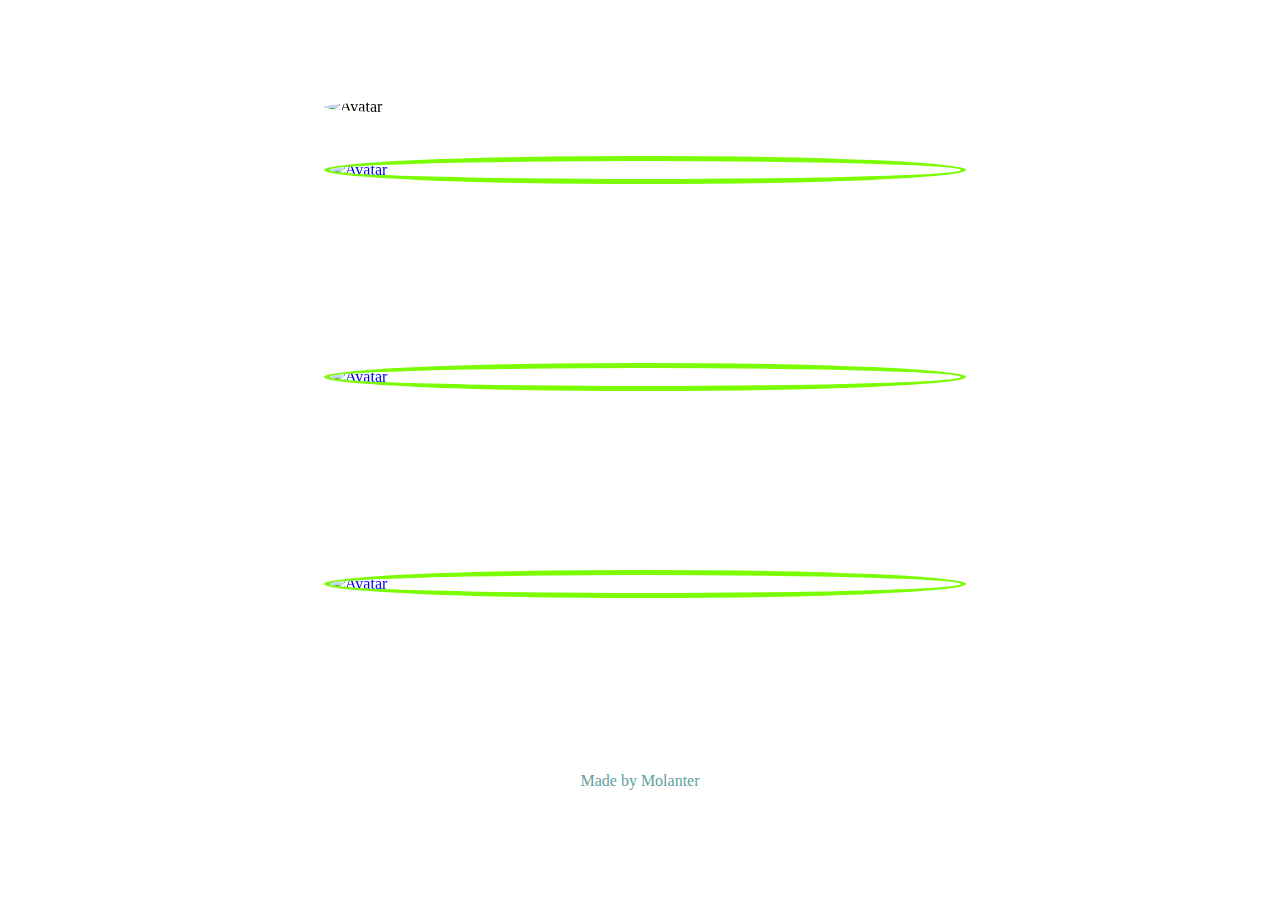
==== index.html @ f92d03ec "index / ampli town" ====
<!DOCTYPE html>
<html lang="en">
    <head>
    <meta charset="utf-8">
    <link rel="stylesheet" href="./styles.css" />
    <title>Ampli</title>
    <link rel="shourt icon" href="https://ampli.gnomio.com/theme/image.php/boost/theme/1632691636/favicon">
        </head>
    <body>
        <header>
            <div class="container">
            <h1 align="center" class="color">Welcome to Ampli Town</h1>
            <img align="center" src="https://img.freepik.com/free-vector/old-european-town-cartoon-illustration-panorama-horizontal-traditional-cityscape-from-road-and-cars-street-in-sunny-day-background-with-blue-sky-clouds-trees-funny-three-storey-buildings_213110-345.jpg?size=626&ext=jpg" alt="Avatar" class="image" style="width:100%">
            <div class="middle">
                <div class="text">Town</div>
        </div>
        </div>
        </header>
        <main>
            <section>
                <div class="container">
                <a href="./sleep.html"><img src="https://img.freepik.com/free-vector/cute-children-bedroom-background_1308-43360.jpg?size=626&ext=jpg" border="5px" alt="Avatar" class="image" style="width:100%"></a>
                <div>
                    <h2 align="center" class="color">Sleep</h2>
                    <ul align="center">
                        <li class="color">Room #1</li>
                        <li class="color">Room #2</li>
                    </ul>
                </div>
                <div class="middle">
                <div class="text">Sleep</div>
            </div>
            </div>
            </section>
            <section>
                <div class="container">
                <a href="./food.html"><img src="https://image.freepik.com/free-vector/cafe-mall-food-court-interior_1441-3593.jpg"  border="5px" alt="Avatar" class="image" style="width:100%"></a>
                <div>
                    <h2 class="color">Food</h2>
                    <ul align="center">
                        <li class="color">Cafe</li>
                        <li class="color">Restoraunt</li>
                    </ul>
                </div>
                <div class="middle">
                <div class="text" >Food</div>
                </div>
                </div>
            </section>
            <section>
                <div class="container">
                <a href="./shop.html"><img src="https://www.kindpng.com/picc/m/78-785956_market-cartoon-png-transparent-png.png" border="5px" alt="Avatar" class="image" style="width:100%"></a>
                <div>
                    <h2 class="color">Shop</h2>
                    <ul align="center">
                        <li class="color">Market</li>
                        <li class="color">Supermarket</li>
                    </ul>
                </div>
                <div class="middle">
                <div class="text">Shop</div>
                </div>
                </div>
            </section>
        </main>
        <footer><p align="center" class="color footer">Made by Molanter</p></footer>
    </body>
</html>
---- styles.css ----
.color {
    color: white;
    
}
body {
background-image: url("https://cdn.wallpapersafari.com/18/99/wpWaj4.jpg");
}
img {
border-radius: 50%;
display: block;
margin-left: auto;
margin-right: auto;
margin-top: 10px;
margin-bottom: 10px;
width: 50%;
border-color: lawngreen;

}
div {
margin: auto;
width: 300px;
padding: 10px;

}
.container {
position: relative;
width: 50%;
}

.image {
opacity: 1;
display: block;
width: 100%;
height: auto;
transition: .5s ease;
backface-visibility: hidden;
}

.middle {
transition: .5s ease;
opacity: 0;
position: absolute;
top: 50%;
left: 50%;
transform: translate(-50%, -50%);
-ms-transform: translate(-50%, -50%);
}

.container:hover .image {
opacity: 0.3;
}

.container:hover .middle {
opacity: 1;
}
.text {
background-color: lawngreen;
color: rgb(0, 0, 0);
font-size: auto;
padding: auto;
}
.li {
    list-style-type: none;
   }
   .footer{
       color: cadetblue;
   }
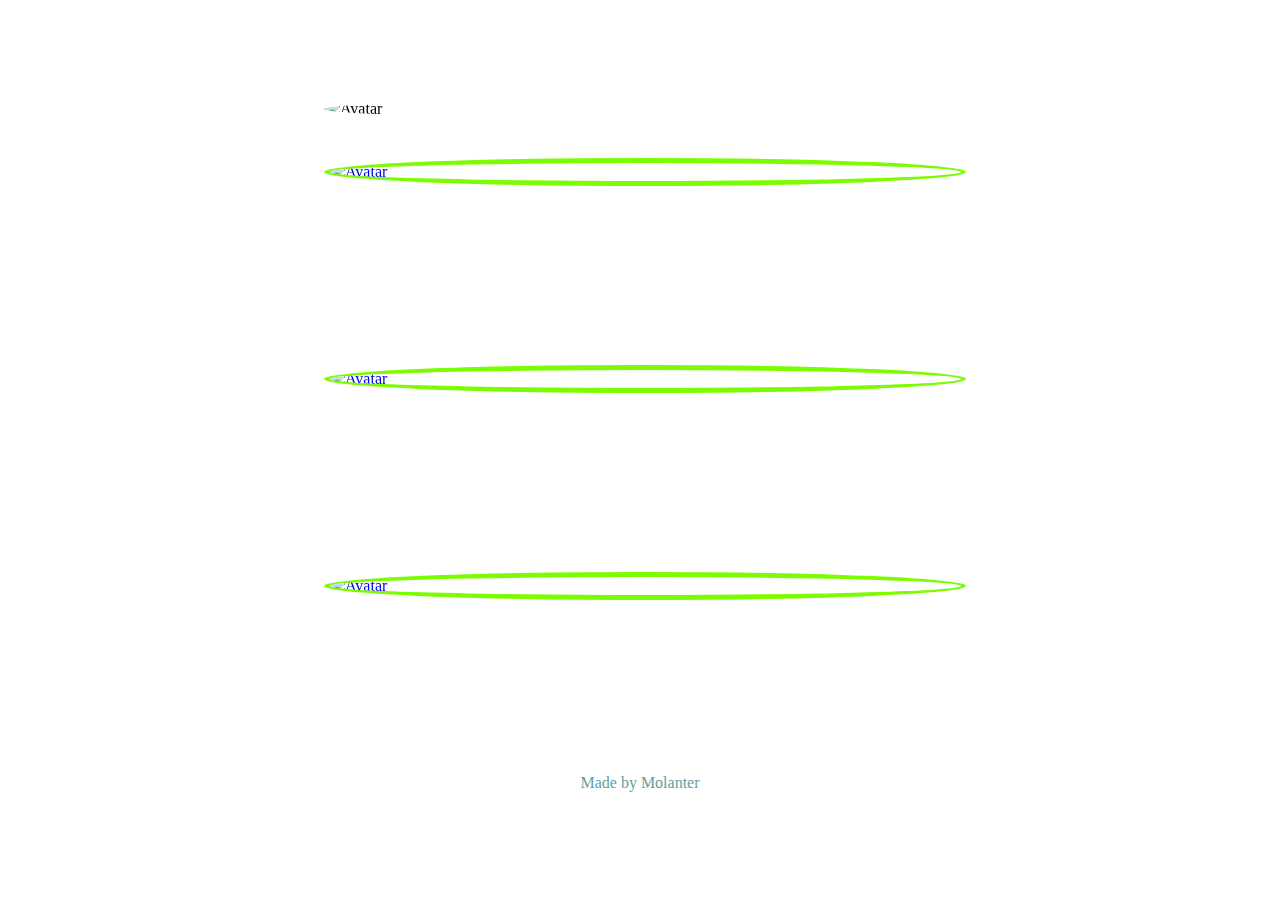
==== commit 8cc93ff8: "container_center" ====
--- a/index.html
+++ b/index.html
@@ -8,8 +8,8 @@
         </head>
     <body>
         <header>
+            <h1 align="center" class="color">Welcome to Ampli Town</h1>
             <div class="container">
-            <h1 align="center" class="color">Welcome to Ampli Town</h1>
             <img align="center" src="https://img.freepik.com/free-vector/old-european-town-cartoon-illustration-panorama-horizontal-traditional-cityscape-from-road-and-cars-street-in-sunny-day-background-with-blue-sky-clouds-trees-funny-three-storey-buildings_213110-345.jpg?size=626&ext=jpg" alt="Avatar" class="image" style="width:100%">
             <div class="middle">
                 <div class="text">Town</div>
@@ -20,21 +20,26 @@
             <section>
                 <div class="container">
                 <a href="./sleep.html"><img src="https://img.freepik.com/free-vector/cute-children-bedroom-background_1308-43360.jpg?size=626&ext=jpg" border="5px" alt="Avatar" class="image" style="width:100%"></a>
+                <div class="middle">
+                <div class="text">Sleep</div>
+                </div>
+                </div>
+                </section>
                 <div>
                     <h2 align="center" class="color">Sleep</h2>
                     <ul align="center">
                         <li class="color">Room #1</li>
                         <li class="color">Room #2</li>
                     </ul>
-                </div>
-                <div class="middle">
-                <div class="text">Sleep</div>
-            </div>
-            </div>
-            </section>
+                </div> 
             <section>
                 <div class="container">
                 <a href="./food.html"><img src="https://image.freepik.com/free-vector/cafe-mall-food-court-interior_1441-3593.jpg"  border="5px" alt="Avatar" class="image" style="width:100%"></a>
+                <div class="middle">
+                <div class="text" >Food</div>
+                </div>
+                </div>
+                </section>
                 <div>
                     <h2 class="color">Food</h2>
                     <ul align="center">
@@ -42,14 +47,14 @@
                         <li class="color">Restoraunt</li>
                     </ul>
                 </div>
-                <div class="middle">
-                <div class="text" >Food</div>
-                </div>
-                </div>
-            </section>
             <section>
                 <div class="container">
                 <a href="./shop.html"><img src="https://www.kindpng.com/picc/m/78-785956_market-cartoon-png-transparent-png.png" border="5px" alt="Avatar" class="image" style="width:100%"></a>
+                <div class="middle">
+                <div class="text">Shop</div>
+                </div>
+                </div>
+                </section>
                 <div>
                     <h2 class="color">Shop</h2>
                     <ul align="center">
@@ -57,11 +62,6 @@
                         <li class="color">Supermarket</li>
                     </ul>
                 </div>
-                <div class="middle">
-                <div class="text">Shop</div>
-                </div>
-                </div>
-            </section>
         </main>
         <footer><p align="center" class="color footer">Made by Molanter</p></footer>
     </body>
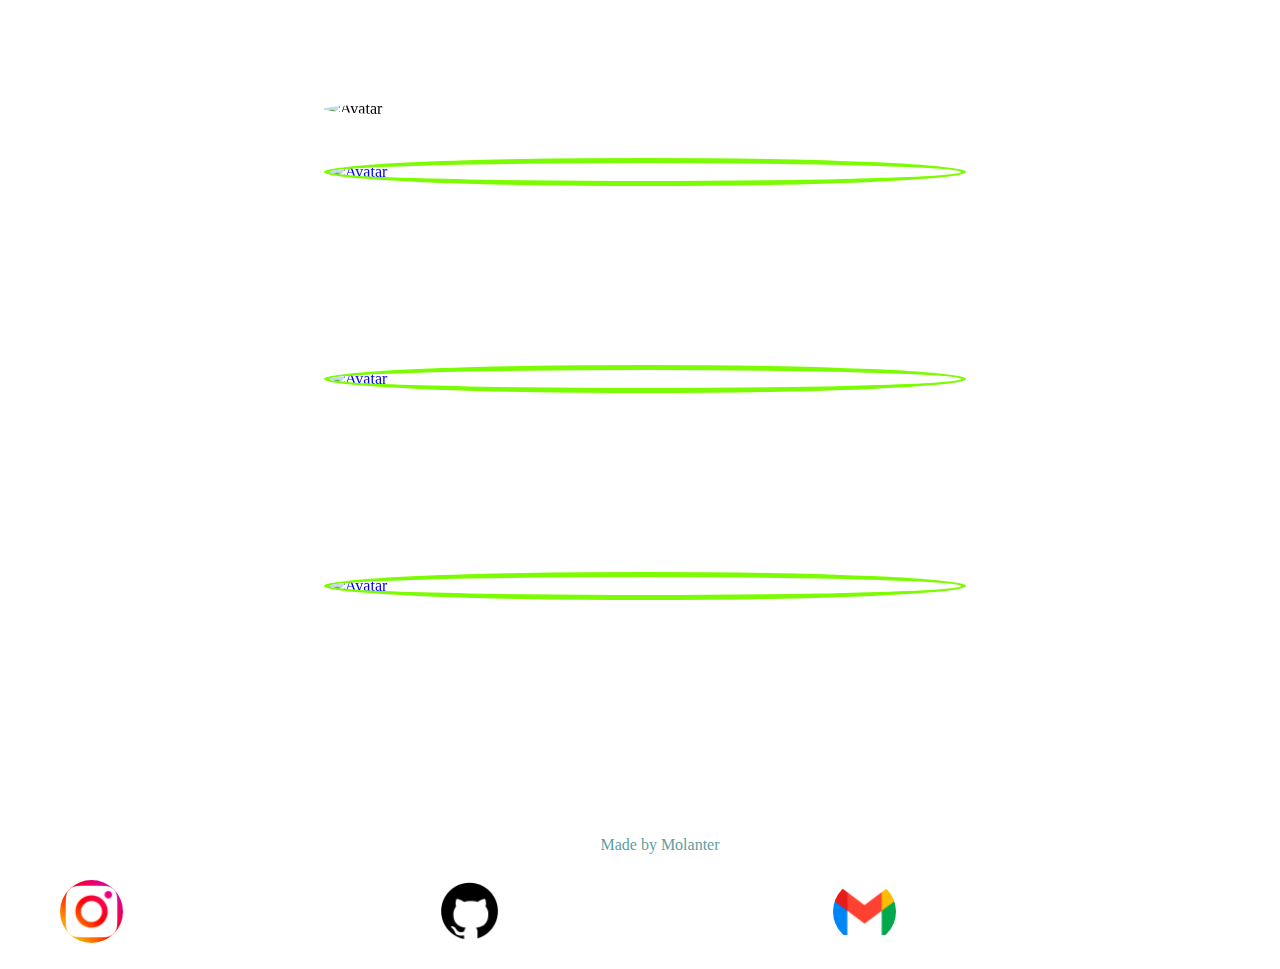
==== commit 490732e5: "Add files via upload" ====
--- a/index.html
+++ b/index.html
@@ -63,6 +63,20 @@
                     </ul>
                 </div>
         </main>
-        <footer><p align="center" class="color footer">Made by Molanter</p></footer>
+        <footer>
+            <ul class="li">
+                <li><p align="center" class="color footer">Made by Molanter </p></li>
+                <li>
+                    <ul class="in_line li">
+                        <li><a class="color in_line" href="https://www.instagram.com/edgars_yarmolatiy/"><img id="instagram" src="./instagram.png"></a></li>
+                        <li><a class="color in_line" href="https://www.instagram.com/edgars_yarmolatiy/">My instagram</a></li>
+                        <li><a class="color in_line" href="https://github.com/Molanter"><img id="github" src="./github.png"></a></li>
+                        <li><a class="color in_line" href="https://github.com/Molanter">My GitHub</a></li>
+                        <li><img id="gmail" src="./gmail.png"></li>
+                        <li><p class="in_line color">My Email: E.Yarmolatiy@gmail.com</p></li>
+                    </ul>
+                </li>
+            </ul>
+    </footer>
     </body>
 </html>--- a/styles.css
+++ b/styles.css
@@ -40,7 +40,7 @@
 transition: .5s ease;
 opacity: 0;
 position: absolute;
-top: 50%;
+top: 70%;
 left: 50%;
 transform: translate(-50%, -50%);
 -ms-transform: translate(-50%, -50%);
@@ -64,4 +64,20 @@
    }
    .footer{
        color: cadetblue;
-   }+       padding-top: 5%;
+   }
+   .in_line{
+       display: flex;
+       margin-left: -10%;
+       margin-right: -60%;
+       width: 100%;
+   }
+   #instagram{
+       width:20%;
+   }
+   #github{
+        width: 20%;
+   }
+#gmail{
+    width: 20%;
+}